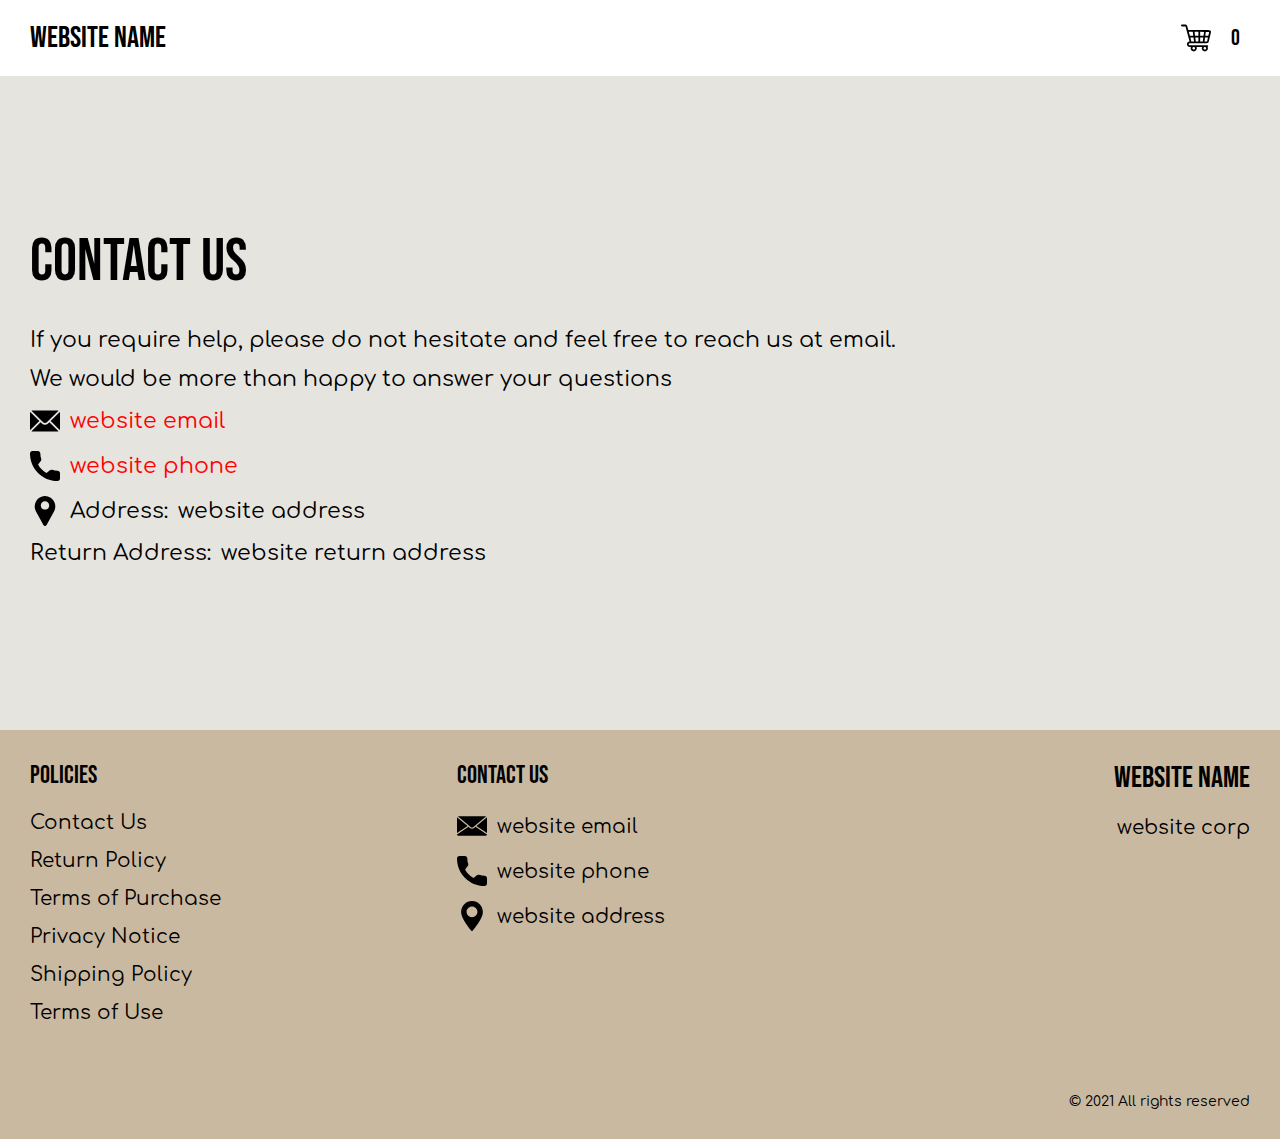
==== contacts.html @ f94ea519 "+" ====
<!DOCTYPE html>
<html lang="en">

<head>
  <meta charset="UTF-8" />
  <meta http-equiv="X-UA-Compatible" content="IE=edge" />
  <meta name="viewport" content="width=device-width, initial-scale=1.0" />
  <link rel="stylesheet" href="./css/style.css" />
  <title>Shop</title>
</head>

<body>




  <div class="wrapper">
    <div class="header__wrapper">
      <div class="container">
        <header class="header">
          <div class="logo__box">
            <a href="./index.html" class="header__logo logo js_website-name"></a>
          </div>
          <a href="./shop.html" class="cart__btn">
            <svg enable-background="new 0 0 511.728 511.728" height="30" viewBox="0 0 511.728 511.728" width="30" xmlns="http://www.w3.org/2000/svg"><path d="m147.925 379.116c-22.357-1.142-21.936-32.588-.001-33.68 62.135.216 226.021.058 290.132.103 17.535 0 32.537-11.933 36.481-29.017l36.404-157.641c2.085-9.026-.019-18.368-5.771-25.629s-14.363-11.484-23.626-11.484c-25.791 0-244.716-.991-356.849-1.438l-17.775-65.953c-4.267-15.761-18.65-26.768-34.978-26.768h-56.942c-8.284 0-15 6.716-15 15s6.716 15 15 15h56.942c2.811 0 5.286 1.895 6.017 4.592l68.265 253.276c-12.003.436-23.183 5.318-31.661 13.92-8.908 9.04-13.692 21.006-13.471 33.695.442 25.377 21.451 46.023 46.833 46.023h21.872c-3.251 6.824-5.076 14.453-5.076 22.501 0 28.95 23.552 52.502 52.502 52.502s52.502-23.552 52.502-52.502c0-8.049-1.826-15.677-5.077-22.501h94.716c-3.248 6.822-5.073 14.447-5.073 22.493 0 28.95 23.553 52.502 52.502 52.502 28.95 0 52.503-23.553 52.503-52.502 0-8.359-1.974-16.263-5.464-23.285 5.936-1.999 10.216-7.598 10.216-14.207 0-8.284-6.716-15-15-15zm91.799 52.501c0 12.408-10.094 22.502-22.502 22.502s-22.502-10.094-22.502-22.502c0-12.401 10.084-22.491 22.483-22.501h.038c12.399.01 22.483 10.1 22.483 22.501zm167.07 22.494c-12.407 0-22.502-10.095-22.502-22.502 0-12.285 9.898-22.296 22.137-22.493h.731c12.24.197 22.138 10.208 22.138 22.493-.001 12.407-10.096 22.502-22.504 22.502zm74.86-302.233c.089.112.076.165.057.251l-15.339 66.425h-51.942l8.845-67.023 58.149.234c.089.002.142.002.23.113zm-154.645 163.66v-66.984h53.202l-8.84 66.984zm-74.382 0-8.912-66.984h53.294v66.984zm-69.053 0h-.047c-3.656-.001-6.877-2.467-7.828-5.98l-16.442-61.004h54.193l8.912 66.984zm56.149-96.983-9.021-67.799 66.306.267v67.532zm87.286 0v-67.411l66.022.266-8.861 67.145zm-126.588-67.922 9.037 67.921h-58.287l-18.38-68.194zm237.635 164.905h-36.426l8.84-66.984h48.973l-14.137 61.217c-.784 3.396-3.765 5.767-7.25 5.767z"/></svg>
            <span class="cart__span js_cart__span">0</span>
           </a> 
        </header>
      </div>
    </div>

    <main class="main">
      <div class="text-section__wrapper">
        <section class="text-section">
          <div class="container">
            <h1 class="title">Contact Us</h1>
            <p class="text">If you require help, please do not hesitate and feel free to reach us at email.</p>
            <p class="text">We would be more than happy to answer your questions</p>
            <div class="text text-section__df">
              <svg class="text-section__mr" xmlns="http://www.w3.org/2000/svg" xmlns:xlink="http://www.w3.org/1999/xlink" x="0px" y="0px"
                 viewBox="0 0 512 512" style="enable-background:new 0 0 512 512;" xml:space="preserve">
                 <g>
                   <g>
                     <path d="M507.49,101.721L352.211,256L507.49,410.279c2.807-5.867,4.51-12.353,4.51-19.279V121
       C512,114.073,510.297,107.588,507.49,101.721z" />
                   </g>
                 </g>
                 <g>
                   <g>
                     <path d="M467,76H45c-6.927,0-13.412,1.703-19.279,4.51l198.463,197.463c17.548,17.548,46.084,17.548,63.632,0L486.279,80.51
       C480.412,77.703,473.927,76,467,76z" />
                   </g>
                 </g>
                 <g>
                   <g>
                     <path
                       d="M4.51,101.721C1.703,107.588,0,114.073,0,121v270c0,6.927,1.703,13.413,4.51,19.279L159.789,256L4.51,101.721z" />
                   </g>
                 </g>
                 <g>
                   <g>
                     <path d="M331,277.211l-21.973,21.973c-29.239,29.239-76.816,29.239-106.055,0L181,277.211L25.721,431.49
       C31.588,434.297,38.073,436,45,436h422c6.927,0,13.412-1.703,19.279-4.51L331,277.211z" />
                   </g>
                 </g>
               </svg>
               <a href="" class="link js_website-email"></a>
            </div>

            <div class="text text-section__df">
              <svg class="text-section__mr" xmlns="http://www.w3.org/2000/svg" xmlns:xlink="http://www.w3.org/1999/xlink" x="0px" y="0px"
              viewBox="0 0 384 384" style="enable-background:new 0 0 384 384;" xml:space="preserve">
              <g>
                <g>
                  <path
                    d="M353.188,252.052c-23.51,0-46.594-3.677-68.469-10.906c-10.719-3.656-23.896-0.302-30.438,6.417l-43.177,32.594
    c-50.073-26.729-80.917-57.563-107.281-107.26l31.635-42.052c8.219-8.208,11.167-20.198,7.635-31.448
    c-7.26-21.99-10.948-45.063-10.948-68.583C132.146,13.823,118.323,0,101.333,0H30.813C13.823,0,0,13.823,0,30.813
    C0,225.563,158.438,384,353.188,384c16.99,0,30.813-13.823,30.813-30.813v-70.323C384,265.875,370.177,252.052,353.188,252.052z" />
                </g>
              </g>
              </svg>
                  <a href="" class="link js_website-phone"></a>
             </div>
            
             <p class="text text-section__df">
               <svg class="text-section__mr" enable-background="new 0 0 512 512" viewBox="0 0 512 512" xmlns="http://www.w3.org/2000/svg">
                 <g>
                   <path
                     d="m407.579 87.677c-31.073-53.624-86.265-86.385-147.64-87.637-2.62-.054-5.257-.054-7.878 0-61.374 1.252-116.566 34.013-147.64 87.637-31.762 54.812-32.631 120.652-2.325 176.123l126.963 232.387c.057.103.114.206.173.308 5.586 9.709 15.593 15.505 26.77 15.505 11.176 0 21.183-5.797 26.768-15.505.059-.102.116-.205.173-.308l126.963-232.387c30.304-55.471 29.435-121.311-2.327-176.123zm-151.579 144.323c-39.701 0-72-32.299-72-72s32.299-72 72-72 72 32.299 72 72-32.298 72-72 72z" />
                 </g>
               </svg>
                 <span class="text-section__mr">Address:</span> <span class="js_website-address"></span>
             </p>

  
             
           <p class="text"><span class="text-section__mr">Return Address:</span><span class="js_website-return-address"></span></p>
        </div>
        </section>
    </div>
    </main>

    <div class="footer__wrapper">
      <footer class="footer">
        <div class="footer__top">
          <div class="container">
            <div class="footer__policies">
            <div class="footer__block">
              <p class="footer__subtitle">Policies</p>
              <ul class="list list-col">
                <li class="item">
                  <a href="./contacts.html" class="footer__link">Contact Us</a>
                </li>
                <li class="item">
                  <a href="./return.html" class="footer__link">Return Policy</a>
                </li>
                <li class="item">
                  <a href="./purchase.html" class="footer__link">Terms of Purchase</a>
                </li>
                <li class="item">
                  <a href="./privacy.html" class="footer__link">Privacy Notice</a>
                </li>
                <li class="item">
                  <a href="./shipping.html" class="footer__link">Shipping Policy</a>
                </li>
                <li class="item">
                  <a href="./use.html" class="footer__link">Terms of Use</a>
                </li>
              </ul>
            </div>
            <div class="footer__block">
              <p class="footer__subtitle">Contact us</p>
              <ul class="list">
                <li class="item item--df">
                  <svg xmlns="http://www.w3.org/2000/svg" xmlns:xlink="http://www.w3.org/1999/xlink" x="0px" y="0px"
                         viewBox="0 0 512 512" style="enable-background:new 0 0 512 512;" xml:space="preserve">
                      <g><g><path d="M511.695,105.876L331.709,255.751L512,375.738V109.254C512,108.102,511.881,106.978,511.695,105.876z"/>
                      </g></g>
                      <g><g><path d="M315.48,269.264l-22.689,18.893c-10.659,8.876-23.725,13.314-36.79,13.314s-26.132-4.438-36.79-13.314l-22.689-18.893
                            L0,400.053v2.694c0,11.161,9.081,20.242,20.242,20.242h471.515c11.161,0,20.242-9.081,20.242-20.242v-2.694L315.48,269.264z"/>
                      </g></g>
                      <g><g><path d="M491.832,89.012c-0.025,0-0.05,0-0.074,0H20.242c-0.025,0-0.049,0-0.074,0c-2.858,0.011-4.095,3.652-1.899,5.481
                            L203.55,248.777c0.022,0.018,0.044,0.037,0.066,0.055l28.547,23.771c13.812,11.502,33.863,11.502,47.675,0l213.893-178.11
                            C495.927,92.663,494.689,89.022,491.832,89.012z"/>
                      </g></g>
                      <g><g><path d="M0.305,105.876C0.119,106.978,0,108.1,0,109.254v266.484l180.291-119.988L0.305,105.876z"/>
                      </g></g>
                  </svg>
                  <a href="" class="footer__link js_website-email"></a>
                </li>
                <li class="item item--df">
                  <svg xmlns="http://www.w3.org/2000/svg" xmlns:xlink="http://www.w3.org/1999/xlink" x="0px" y="0px"
                         viewBox="0 0 384 384" style="enable-background:new 0 0 384 384;" xml:space="preserve">
                      <g><g><path d="M353.188,252.052c-23.51,0-46.594-3.677-68.469-10.906c-10.719-3.656-23.896-0.302-30.438,6.417l-43.177,32.594
                            c-50.073-26.729-80.917-57.563-107.281-107.26l31.635-42.052c8.219-8.208,11.167-20.198,7.635-31.448
                            c-7.26-21.99-10.948-45.063-10.948-68.583C132.146,13.823,118.323,0,101.333,0H30.813C13.823,0,0,13.823,0,30.813
                            C0,225.563,158.438,384,353.188,384c16.99,0,30.813-13.823,30.813-30.813v-70.323C384,265.875,370.177,252.052,353.188,252.052z"
                            />
                      </g></g>
                  </svg>
                  <a href="" class="footer__link js_website-phone"></a>
                </li>
                <li class="item item--df">
                  <svg xmlns="http://www.w3.org/2000/svg" xmlns:xlink="http://www.w3.org/1999/xlink" x="0px" y="0px"
                         viewBox="0 0 512 512" style="enable-background:new 0 0 512 512;" xml:space="preserve">
                      <g><g><path d="M256,0C153.755,0,70.573,83.182,70.573,185.426c0,126.888,165.939,313.167,173.004,321.035
                            c6.636,7.391,18.222,7.378,24.846,0c7.065-7.868,173.004-194.147,173.004-321.035C441.425,83.182,358.244,0,256,0z M256,278.719
                            c-51.442,0-93.292-41.851-93.292-93.293S204.559,92.134,256,92.134s93.291,41.851,93.291,93.293S307.441,278.719,256,278.719z"/>
                      </g></g>
                  </svg>
                  <p class="text js_website-address"></p>
                </li>
              </ul>
       
            </div>
            <div class="footer__block footer__block--rg">
              <a href="./index.html" class="footer__logo logo js_website-name"></a>
                <p class="text text--mb js_website-corp"></p>
               
            </div>
          </div>
          <span class="footer__span">© 2021 All rights reserved</span>
          </div>
        </div>
      

       
  
      </footer>
  
  </div>
  </div>

 
  <script type="module" src="./js/on-load.js"></script>
  <script src="./js/website-data.js"></script>

</body>

</html>
---- css/style.css ----
@import './fonts.css';
@import './vars.css';
@import './utils.css';
@import './header.css';
@import './footer.css';
@import './hero.css';
@import './products.css';
@import './product.css';
@import './text-section.css';
@import './order.css';
@import './animation.css';
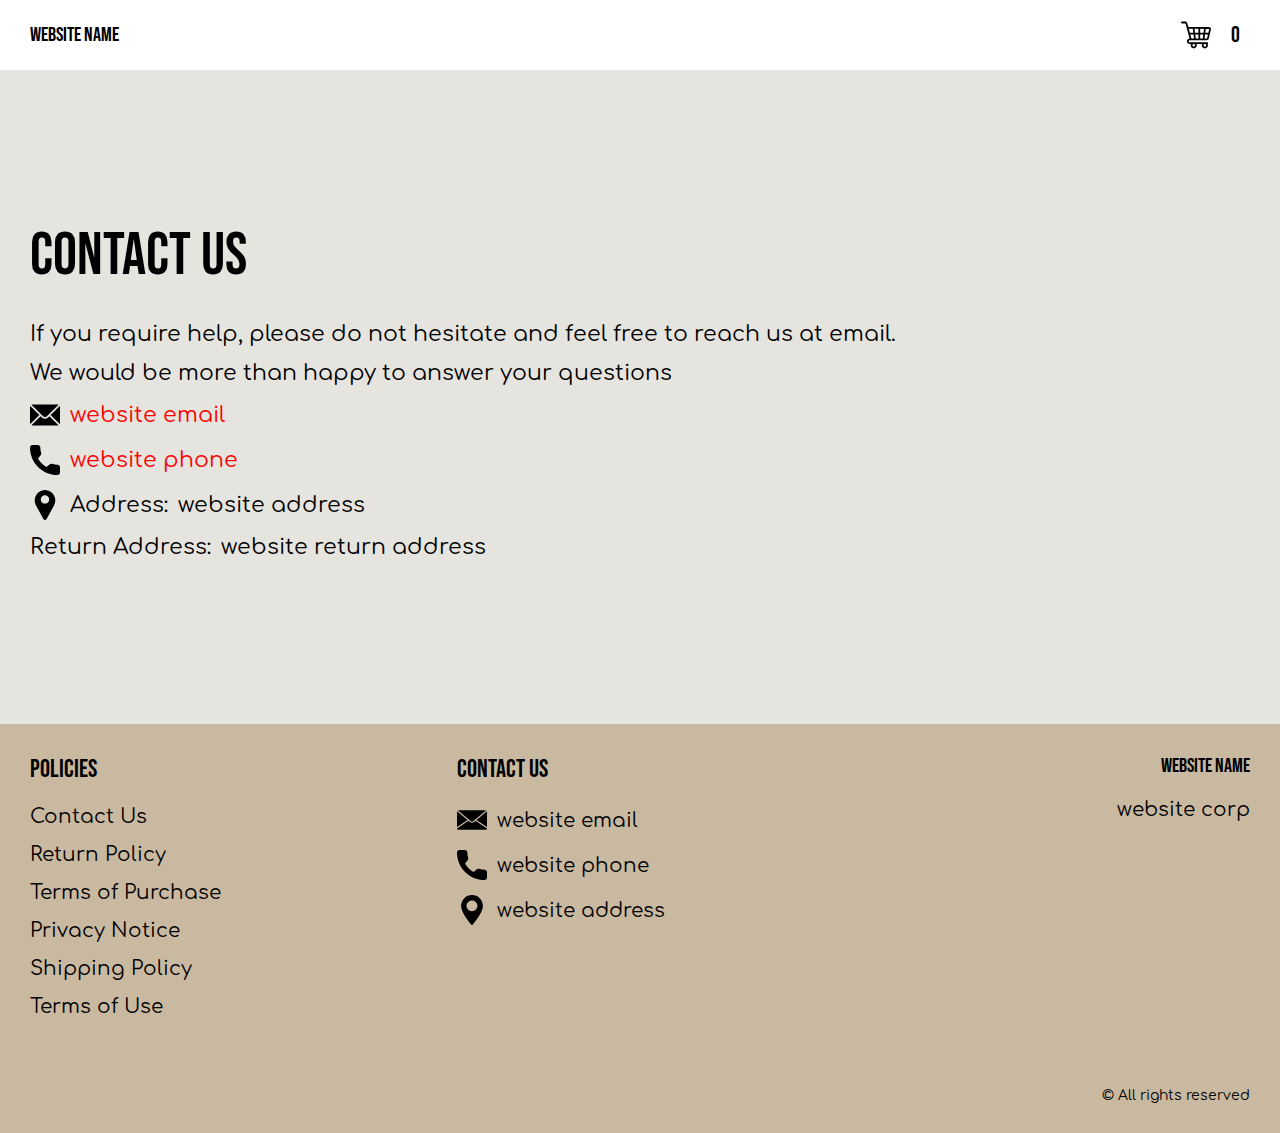
==== commit f877e342: "+" ====
--- a/contacts.html
+++ b/contacts.html
@@ -180,7 +180,7 @@
                
             </div>
           </div>
-          <span class="footer__span">© 2021 All rights reserved</span>
+          <span class="footer__span">© All rights reserved</span>
           </div>
         </div>
       
